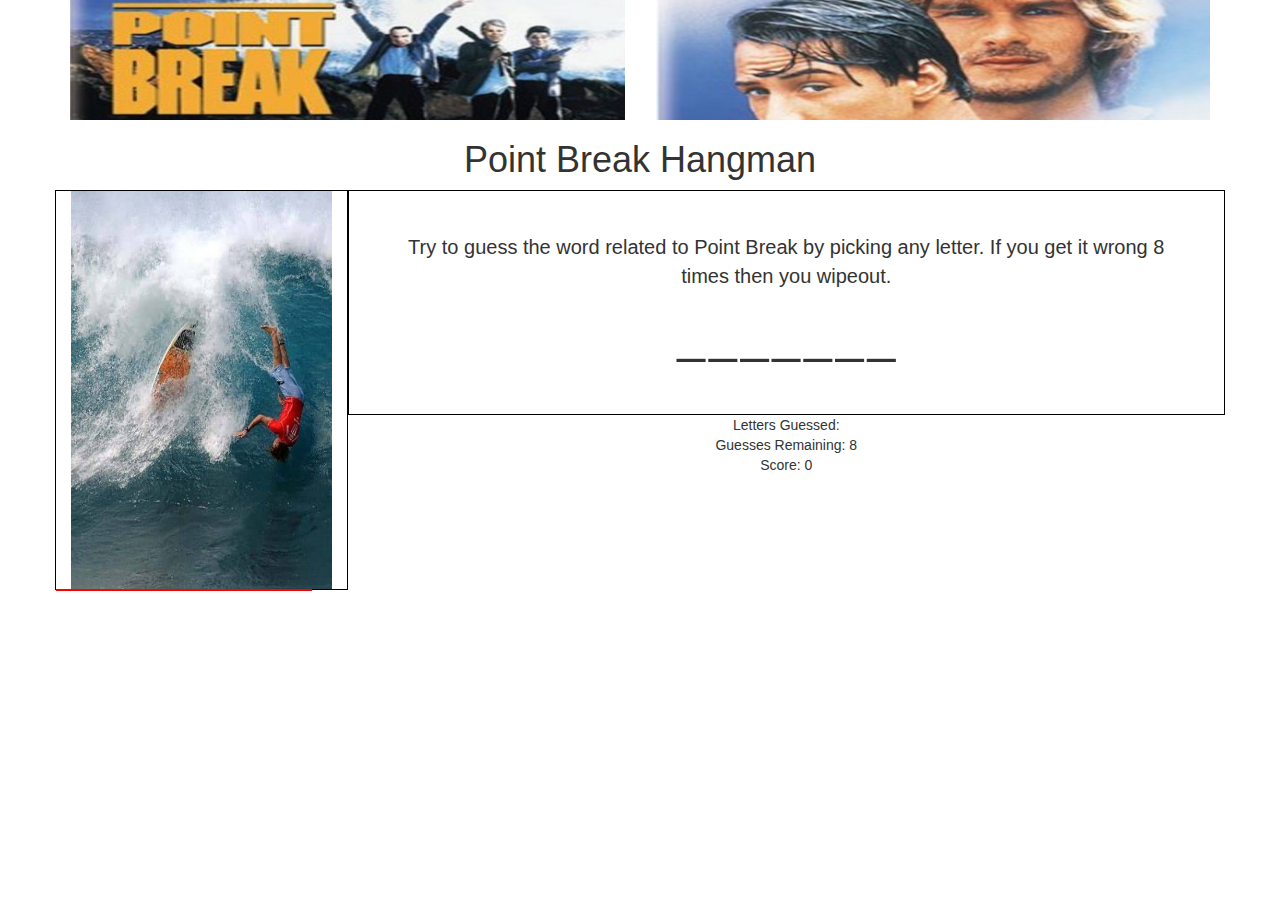
==== index.html @ 53463a0a "First upload of updated hangman" ====
<!DOCTYPE html>
<html lang="en">
<head>
    <meta charset="UTF-8">
    <meta name="viewport" content="width=device-width, initial-scale=1.0">
    <meta http-equiv="X-UA-Compatible" content="ie=edge">
    <!-- <script type="text/javascript" src="assets/javascript/game.js"></script> -->
    <link rel="stylesheet" href="https://maxcdn.bootstrapcdn.com/bootstrap/3.3.7/css/bootstrap.min.css" integrity="sha384-BVYiiSIFeK1dGmJRAkycuHAHRg32OmUcww7on3RYdg4Va+PmSTsz/K68vbdEjh4u" crossorigin="anonymous">
    <link rel="stylesheet" href="assets/css/style.css">
    <link rel="stylesheet" href="assets/css/reset.css">
    <title>Document</title>
</head>
<body>
    <div class="container">
        <div class="row">
            <div class="col-lg-0"></div>
            <div class="col-lg-6">
                <img id="pblogopic" src="assets/images/PointBreakLogo.png" alt="Point Break Logo">
            </div>
            <div class="col-lg-6">
                    <img id="ubpic" src="assets/images/UtahBodhi.png" alt="Point Break Logo">
            </div>
            <div class"col-lg-0"></div>
        </div>
        <div class="row">
            <h1 id="title">Point Break<span> Hangman</span></h1>
        </div>
        <div class="row">
            <div id="wipeoutbox" class="col-lg-3">
                <img id="wipeoutpic" src="assets/images/wipeout.png">
                    <div class = "row">
                        <div id="picsection1" class="col-lg-1"></div>
                        <div id="picsection2" class="col-lg-1"></div>
                        <div id="picsection3" class="col-lg-1"></div>
                        <div id="picsection4" class="col-lg-1"></div>
                        <div id="picsection5" class="col-lg-1"></div>
                        <div id="picsection6" class="col-lg-1"></div>
                        <div id="picsection7" class="col-lg-1"></div>
                        <div id="picsection8" class="col-lg-1"></div>
                        <!-- <div id="picsection9" class="col-lg-1"></div>
                        <div id="picsection10" class="col-lg-1"></div>
                        <div id="picsection11" class="col-lg-1"></div>
                        <div id="picsection12" class="col-lg-1"></div> -->
                </div>
            </div>
            <div class="col-lg-9">
                <!-- <div class="row">
                    <h2 id="wordtitle">Current Word</h2>
                </div> -->
                <div id="wordslocation" class="row">
                    <p id="winlosemessage">Try to guess the word related to Point Break by picking any letter.  If you get it wrong 8 times then you wipeout.</p>
                    <span id="letter1"></span>
                    <span id="letter2"></span>
                    <span id="letter3"></span>
                    <span id="letter4"></span>
                    <span id="letter5"></span>
                    <span id="letter6"></span>
                    <span id="letter7"></span>
                    <span id="letter8"></span>
                    <span id="letter9"></span>
                    <span id="letter10"></span>
                    <span id="letter11"></span>
                    <span id="letter12"></span>
                    <span id="letter13"></span>
                    <span id="letter14"></span>
                    <span id="letter15"></span>
                    <span id="letter16"></span>
                </div>   
                <div class="row">
                    <div id="guessedbox"><span id="guessedtitle">Letters Guessed: </span><span id="guessed"></span></div>
                </div>
                <div class="row">
                    <div id="remainingbox"><span id="remainingtitle">Guesses Remaining: </span><span id="remaining"></span></div>
                    </div> 
                <div class="row">
                    <div id="scorebox"><span id="scoretitle">Score: </span><span id="score"></span></div>
                </div>
            </div>

        </div>
    </div>
    <script>
        var wordsArray = ["Bodhi", "JohnnyUtah", "Surfing", "Skydiving", "FBI", "BankRobbers"]
        var guess
        var badguess = 0
        var goodguess = 0
        var badguessArray = []
        var guessesremaining = 8
        var score = 0
        var currentword
        var random = Math.floor(Math.random() * wordsArray.length)
        var word = wordsArray[random]

        // currentword = random;    
        // if("<insert if statement here>"){
        //     currentword = random
        // }
        function keepscore(){
            score = score + 1
        }    
        
        if (word === "Bodhi") {
            document.querySelector("#letter5").innerHTML = "_";
            document.querySelector("#letter6").innerHTML = "_";
            document.querySelector("#letter7").innerHTML = "_";
            document.querySelector("#letter8").innerHTML = "_";
            document.querySelector("#letter9").innerHTML = "_";
        }

        if (word === "JohnnyUtah"){
            document.querySelector("#letter4").innerHTML = "_";
            document.querySelector("#letter5").innerHTML = "_";
            document.querySelector("#letter6").innerHTML = "_";
            document.querySelector("#letter7").innerHTML = "_";
            document.querySelector("#letter8").innerHTML = "_";
            document.querySelector("#letter9").innerHTML = "_  ";
            document.querySelector("#letter10").innerHTML = "_";
            document.querySelector("#letter11").innerHTML = "_";
            document.querySelector("#letter12").innerHTML = "_";
            document.querySelector("#letter13").innerHTML = "_";
        }       

        if (word === "Skydiving"){
            document.querySelector("#letter4").innerHTML = "_";
            document.querySelector("#letter5").innerHTML = "_";
            document.querySelector("#letter6").innerHTML = "_";
            document.querySelector("#letter7").innerHTML = "_";
            document.querySelector("#letter8").innerHTML = "_";
            document.querySelector("#letter9").innerHTML = "_";
            document.querySelector("#letter10").innerHTML = "_";
            document.querySelector("#letter11").innerHTML = "_";
            document.querySelector("#letter12").innerHTML = "_";
        }       

        if (word === "Surfing"){
            document.querySelector("#letter5").innerHTML = "_";
            document.querySelector("#letter6").innerHTML = "_";
            document.querySelector("#letter7").innerHTML = "_";
            document.querySelector("#letter8").innerHTML = "_";
            document.querySelector("#letter9").innerHTML = "_";
            document.querySelector("#letter10").innerHTML = "_";
            document.querySelector("#letter11").innerHTML = "_";
        }       

        if (word === "FBI") {
            document.querySelector("#letter7").innerHTML = "_";
            document.querySelector("#letter8").innerHTML = "_";
            document.querySelector("#letter9").innerHTML = "_";
        }

            if (word === "BankRobbers"){
            document.querySelector("#letter4").innerHTML = "_";
            document.querySelector("#letter5").innerHTML = "_";
            document.querySelector("#letter6").innerHTML = "_";
            document.querySelector("#letter7").innerHTML = "_ ";
            document.querySelector("#letter8").innerHTML = " _";
            document.querySelector("#letter9").innerHTML = "_";
            document.querySelector("#letter10").innerHTML = "_";
            document.querySelector("#letter11").innerHTML = "_";
            document.querySelector("#letter12").innerHTML = "_";
            document.querySelector("#letter13").innerHTML = "_";
            document.querySelector("#letter13").innerHTML = "_";
        }


        document.querySelector("#score").innerHTML = score
        // document.querySelector("#letter1").innerHTML = 
        document.querySelector("#remaining").innerHTML = guessesremaining
        document.addEventListener("keyup", function() {    
            guess = event.key;
            document.querySelector("#letter1").innerHTML = "";
            if (word.toLowerCase().includes(guess)){
                // document.querySelector("#letter1").innerHTML = "Good Guess"
                goodguess = goodguess + 1;
                // pass this to good guess span in html
            }
            else {
            // pass this to bad guess span
                badguess = badguess + 1;
                guessesremaining = guessesremaining - 1;
                document.querySelector("#remaining").innerHTML = guessesremaining;
                badguessArray.push(guess)
                document.querySelector("#guessed").innerHTML = badguessArray
            }
            if (badguess === 8){
                document.querySelector("#winlosemessage").innerHTML = "You Just Wiped Out, Brah!  Press Any Key To Try Again." 
                document.onkeyup = function(event){
                    location.reload()
                    }    
                document.querySelector("#score").innerHTML = score
            }
            if (word === "Bodhi") {
                if (guess.toLowerCase().includes("b")) {
                    document.querySelector("#letter5").innerHTML = "B"
                }

                if (guess.toLowerCase().includes("o")) {
                    document.querySelector("#letter6").innerHTML = "o"
                }

                if (guess.toLowerCase().includes("d")) {
                    document.querySelector("#letter7").innerHTML = "d"
                }

                if (guess.toLowerCase().includes("h")) {
                    document.querySelector("#letter8").innerHTML = "h"
                }

                if (guess.toLowerCase().includes("i")) {
                    document.querySelector("#letter9").innerHTML = "i"
                }

            }    

            if (word === "JohnnyUtah") {
                if (guess.toLowerCase().includes("j")) {
                    document.querySelector("#letter4").innerHTML = "J"
                }

                if (guess.toLowerCase().includes("o")) {
                    document.querySelector("#letter5").innerHTML = "o"
                }

                if (guess.toLowerCase().includes("h")) {
                    document.querySelector("#letter6").innerHTML = "h"
                }

                if (guess.toLowerCase().includes("n")) {
                    document.querySelector("#letter7").innerHTML = "n"
                }

                if (guess.toLowerCase().includes("n")) {
                    document.querySelector("#letter8").innerHTML = "n"
                }
        
                if (guess.toLowerCase().includes("y")) {
                    document.querySelector("#letter9").innerHTML = "y "
                }

                if (guess.toLowerCase().includes("u")) {
                    document.querySelector("#letter10").innerHTML = "U"
                }

                if (guess.toLowerCase().includes("t")) {
                    document.querySelector("#letter11").innerHTML = "t"
                }

                if (guess.toLowerCase().includes("a")) {
                    document.querySelector("#letter12").innerHTML = "a"
                }

                if (guess.toLowerCase().includes("h")) {
                    document.querySelector("#letter13").innerHTML = "h"
                }    
            }

            if (word === "Surfing") {
                if (guess.toLowerCase().includes("s")) {
                    document.querySelector("#letter5").innerHTML = "S"
                }

                if (guess.toLowerCase().includes("u")) {
                    document.querySelector("#letter6").innerHTML = "u"
                }

                if (guess.toLowerCase().includes("r")) {
                    document.querySelector("#letter7").innerHTML = "r"
                }

                if (guess.toLowerCase().includes("f")) {
                    document.querySelector("#letter8").innerHTML = "f"
                }

                if (guess.toLowerCase().includes("i")) {
                    document.querySelector("#letter9").innerHTML = "i"
                }
        
                if (guess.toLowerCase().includes("n")) {
                    document.querySelector("#letter10").innerHTML = "n"
                }

                if (guess.toLowerCase().includes("g")) {
                    document.querySelector("#letter11").innerHTML = "g"
                }
            }

            if (word === "Skydiving") {
                if (guess.toLowerCase().includes("s")) {
                    document.querySelector("#letter4").innerHTML = "S"
                }

                if (guess.toLowerCase().includes("k")) {
                    document.querySelector("#letter5").innerHTML = "k"
                }

                if (guess.toLowerCase().includes("y")) {
                    document.querySelector("#letter6").innerHTML = "y"
                }

                if (guess.toLowerCase().includes("d")) {
                    document.querySelector("#letter7").innerHTML = "d"
                }

                if (guess.toLowerCase().includes("i")) {
                    document.querySelector("#letter8").innerHTML = "i"
                }
        
                if (guess.toLowerCase().includes("v")) {
                    document.querySelector("#letter9").innerHTML = "v"
                }

                if (guess.toLowerCase().includes("i")) {
                    document.querySelector("#letter10").innerHTML = "i"
                }

                if (guess.toLowerCase().includes("n")) {
                    document.querySelector("#letter11").innerHTML = "n"
                }

                if (guess.toLowerCase().includes("g")) {
                    document.querySelector("#letter12").innerHTML = "g"
                }
            }

            if (word === "FBI") {
                if (guess.toLowerCase().includes("f")) {
                    document.querySelector("#letter7").innerHTML = "F"
                }

                if (guess.toLowerCase().includes("b")) {
                    document.querySelector("#letter8").innerHTML = "B"
                }

                if (guess.toLowerCase().includes("i")) {
                    document.querySelector("#letter9").innerHTML = "I"
                }
            }

            if (word === "BankRobbers") {
                if (guess.toLowerCase().includes("b")) {
                    document.querySelector("#letter4").innerHTML = "B"
                }

                if (guess.toLowerCase().includes("a")) {
                    document.querySelector("#letter5").innerHTML = "a"
                }

                if (guess.toLowerCase().includes("n")) {
                    document.querySelector("#letter6").innerHTML = "n"
                }

                if (guess.toLowerCase().includes("k")) {
                    document.querySelector("#letter7").innerHTML = "k "
                }

                if (guess.toLowerCase().includes("r")) {
                    document.querySelector("#letter8").innerHTML = "R"
                }
        
                if (guess.toLowerCase().includes("o")) {
                    document.querySelector("#letter9").innerHTML = "o"
                }

                if (guess.toLowerCase().includes("b")) {
                    document.querySelector("#letter10").innerHTML = "b"
                }

                if (guess.toLowerCase().includes("b")) {
                    document.querySelector("#letter11").innerHTML = "b"
                }

                if (guess.toLowerCase().includes("e")) {
                    document.querySelector("#letter12").innerHTML = "e"
                }

                if (guess.toLowerCase().includes("r")) {
                    document.querySelector("#letter13").innerHTML = "r"
                }    

                if (guess.toLowerCase().includes("s")) {
                    document.querySelector("#letter14").innerHTML = "s"
                }    
            }
                //need to add this to each word's conditional statement with the correct number of letters
                if (goodguess === word.length - 2) {
                document.querySelector("#winlosemessage").innerHTML = "Great Job Catching That Tube, Brah!  Press Any Key To Try Again"
                document.onkeyup = function(event){
                    location.reload()
                    }    
                keepscore();   
                document.querySelector("#score").innerHTML = score
                }    


            if (goodguess === word.length) {
                document.querySelector("#winlosemessage").innerHTML = "Great Job Catching That Tube, Brah!  Press Any Key To Try Again"
                document.onkeyup = function(event){
                    location.reload()
                    }    
                keepscore();   
                document.querySelector("#score").innerHTML = score    
            }

            if (goodguess === word.length) {
                document.querySelector("#winlosemessage").innerHTML = "Great Job Catching That Tube, Brah!  Press Any Key To Try Again."
                document.onkeyup = function(event){
                    location.reload()
                    }    
                keepscore();   
                document.querySelector("#score").innerHTML = score
                }
        })    
            // function bodhiguess(){

            //     if (guess.toLowerCase() = "b") {

            //         document.querySelector("#letter5").innerHTML = "B"
            //     }
                
            //     if (guess.toLowerCase() = "o") {
            //         document.querySelector("letter6").innerHTML = "o"
            //     }

            //     if (guess.toLowerCase() = "d") {
            //         document.querySelector("#letter7").innerHTML = "d"
            //     }

            //     if (guess.toLowerCase() = "h") {
            //         document.querySelector("#letter8").innerHTML = "h"
            //     }

            //     if (guess.toLowerCase() = "i") {
            //         document.querySelector("#letter9").innerHTML = "i"
            //     }
            // }
    </script>
</body>
</html>
---- assets/css/style.css ----
/* .col-lg-3{
    border: 1px solid red;
} */

/* .row{
    border: 1px solid purple;
} */

#pblogopic{
    height: 120px;
    width: 100%;
}
#ubpic{
    height: 120px;
    width: 100%;
}

#wipeoutbox{
    height: 400px;
    border: 1px solid black;
}

#wipeoutpic{
    height: 100%;
    width: 100%;
    z-index: -1;
    float: left;
}

div[id*='picsection']{
    text-align: center;
    height: 100%;
    border: 1px solid red;
    z-index: 10;
    top: 0;
    left: 0;
}

#picsection1{
    text-align: center;
    height: 100%;
    border: 1px solid red;
    z-index: 1;
    float: left;
    position: relative;
}

#title{
    text-align: center;
}

#wordtitle{
    text-align: center;
}

#wordslocation{
    text-align: center;
    padding: 5%;
    border: 1px solid black;
}

div[id*='box']{
    text-align: center;
}

#winlosemessage{
    font-size: 20px;
}

span[id*='letter']{
    font-size: 50px;
}
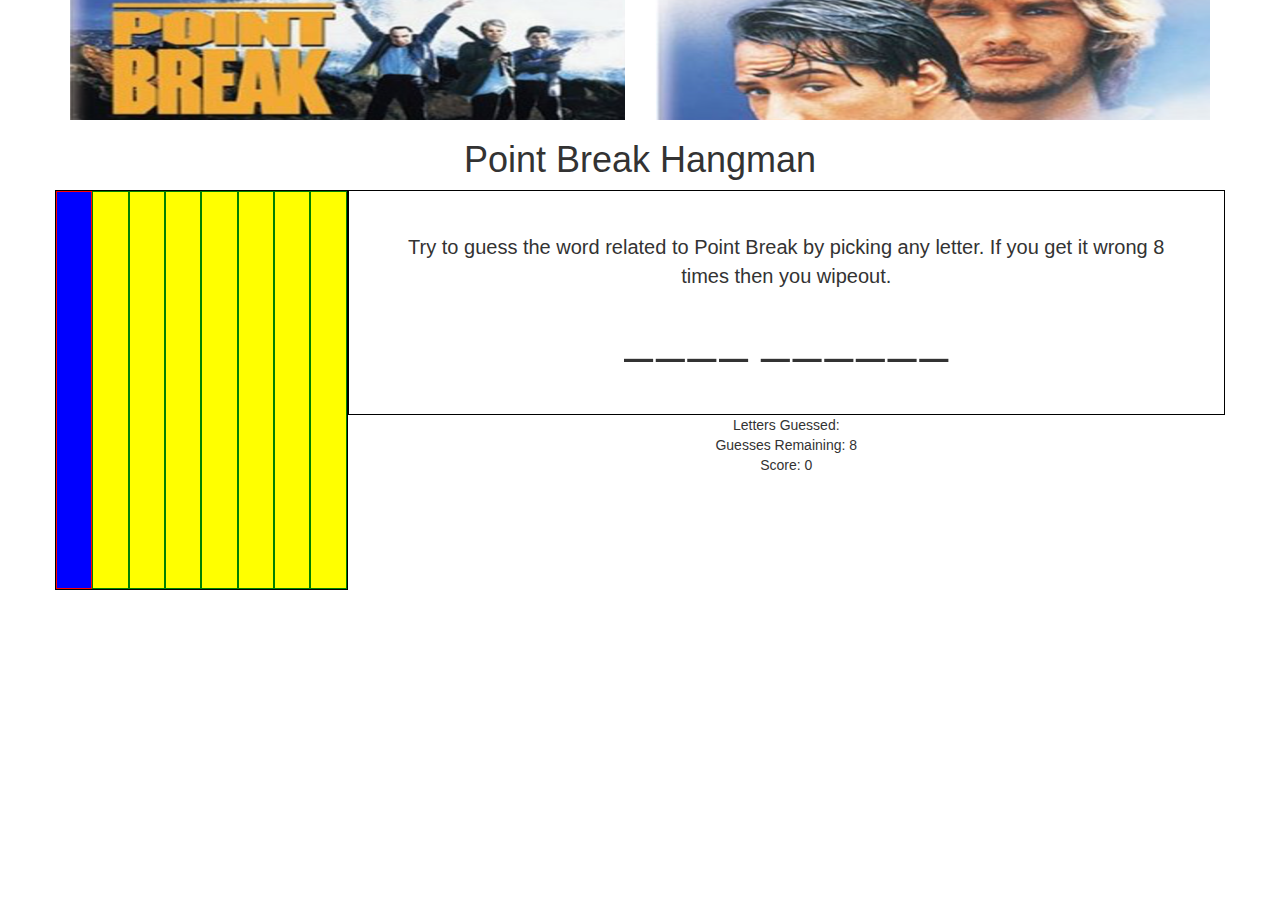
==== commit d350d68f: "most recent update, making progress on hiding/displaying wipeout picture" ====
--- a/index.html
+++ b/index.html
@@ -28,7 +28,7 @@
         <div class="row">
             <div id="wipeoutbox" class="col-lg-3">
                 <img id="wipeoutpic" src="assets/images/wipeout.png">
-                    <div class = "row">
+                    <div class = "row rowtest">
                         <div id="picsection1" class="col-lg-1"></div>
                         <div id="picsection2" class="col-lg-1"></div>
                         <div id="picsection3" class="col-lg-1"></div>
@@ -181,6 +181,9 @@
                 document.querySelector("#remaining").innerHTML = guessesremaining;
                 badguessArray.push(guess)
                 document.querySelector("#guessed").innerHTML = badguessArray
+                // for (var i = 1; i < 9; i++){
+                //     $("#picsection[i]").addClass("picsectionreveal")
+                // }
             }
             if (badguess === 8){
                 document.querySelector("#winlosemessage").innerHTML = "You Just Wiped Out, Brah!  Press Any Key To Try Again." 
@@ -252,6 +255,15 @@
                 if (guess.toLowerCase().includes("h")) {
                     document.querySelector("#letter13").innerHTML = "h"
                 }    
+
+                if (goodguess === word.length - 2) {
+                    document.querySelector("#winlosemessage").innerHTML = "Great Job Catching That Tube, Brah!  Press Any Key To Try Again"
+                    document.onkeyup = function(event){
+                        location.reload()
+                    }    
+                    keepscore();   
+                    document.querySelector("#score").innerHTML = score
+                }    
             }
 
             if (word === "Surfing") {
@@ -282,6 +294,16 @@
                 if (guess.toLowerCase().includes("g")) {
                     document.querySelector("#letter11").innerHTML = "g"
                 }
+
+                if (goodguess === word.length) {
+                    document.querySelector("#winlosemessage").innerHTML = "Great Job Catching That Tube, Brah!  Press Any Key To Try Again"
+                    document.onkeyup = function(event){
+                        location.reload()
+                    }    
+                    keepscore();   
+                    document.querySelector("#score").innerHTML = score
+                }    
+
             }
 
             if (word === "Skydiving") {
@@ -320,6 +342,15 @@
                 if (guess.toLowerCase().includes("g")) {
                     document.querySelector("#letter12").innerHTML = "g"
                 }
+
+                if (goodguess === word.length-1) {
+                    document.querySelector("#winlosemessage").innerHTML = "Great Job Catching That Tube, Brah!  Press Any Key To Try Again"
+                    document.onkeyup = function(event){
+                        location.reload()
+                    }    
+                    keepscore();   
+                    document.querySelector("#score").innerHTML = score
+                }    
             }
 
             if (word === "FBI") {
@@ -334,6 +365,14 @@
                 if (guess.toLowerCase().includes("i")) {
                     document.querySelector("#letter9").innerHTML = "I"
                 }
+                if (goodguess === word.length) {
+                    document.querySelector("#winlosemessage").innerHTML = "Great Job Catching That Tube, Brah!  Press Any Key To Try Again"
+                    document.onkeyup = function(event){
+                        location.reload()
+                    }    
+                    keepscore();   
+                    document.querySelector("#score").innerHTML = score
+                }    
             }
 
             if (word === "BankRobbers") {
@@ -380,35 +419,38 @@
                 if (guess.toLowerCase().includes("s")) {
                     document.querySelector("#letter14").innerHTML = "s"
                 }    
-            }
-                //need to add this to each word's conditional statement with the correct number of letters
-                if (goodguess === word.length - 2) {
-                document.querySelector("#winlosemessage").innerHTML = "Great Job Catching That Tube, Brah!  Press Any Key To Try Again"
-                document.onkeyup = function(event){
-                    location.reload()
-                    }    
-                keepscore();   
-                document.querySelector("#score").innerHTML = score
-                }    
-
-
-            if (goodguess === word.length) {
-                document.querySelector("#winlosemessage").innerHTML = "Great Job Catching That Tube, Brah!  Press Any Key To Try Again"
-                document.onkeyup = function(event){
-                    location.reload()
+
+                if (goodguess === word.length - 3) {
+                    document.querySelector("#winlosemessage").innerHTML = "Great Job Catching That Tube, Brah!  Press Any Key To Try Again"
+                    document.onkeyup = function(event){
+                        location.reload()
                     }    
                 keepscore();   
                 document.querySelector("#score").innerHTML = score    
-            }
-
-            if (goodguess === word.length) {
-                document.querySelector("#winlosemessage").innerHTML = "Great Job Catching That Tube, Brah!  Press Any Key To Try Again."
-                document.onkeyup = function(event){
-                    location.reload()
-                    }    
-                keepscore();   
-                document.querySelector("#score").innerHTML = score
-                }
+                }
+
+            }
+                //need to add this to each word's conditional statement with the correct number of letters
+
+
+
+            // if (goodguess === word.length) {
+            //     document.querySelector("#winlosemessage").innerHTML = "Great Job Catching That Tube, Brah!  Press Any Key To Try Again"
+            //     document.onkeyup = function(event){
+            //         location.reload()
+            //         }    
+            //     keepscore();   
+            //     document.querySelector("#score").innerHTML = score    
+            // }
+
+            // if (goodguess === word.length) {
+            //     document.querySelector("#winlosemessage").innerHTML = "Great Job Catching That Tube, Brah!  Press Any Key To Try Again."
+            //     document.onkeyup = function(event){
+            //         location.reload()
+            //         }    
+            //     keepscore();   
+            //     document.querySelector("#score").innerHTML = score
+            // }
         })    
             // function bodhiguess(){
 
--- a/assets/css/style.css
+++ b/assets/css/style.css
@@ -25,24 +25,127 @@
     width: 100%;
     z-index: -1;
     float: left;
+    /* display: none; */
+    /* hiding the wipeout pic */
 }
 
-div[id*='picsection']{
+/* div[id*='picsection']{
     text-align: center;
     height: 100%;
+    border: 1px solid purple;
+    z-index: 10;
+    top: 0;
+    left: 0;
+    position: absolute;
+
+} */
+
+#picsection1{
+    text-align: center;
+    height: 100%;
+    width: 12.5%;
     border: 1px solid red;
     z-index: 10;
+    background-color: blue;
+    position: absolute;
     top: 0;
     left: 0;
 }
 
-#picsection1{
+#picsection2{
     text-align: center;
     height: 100%;
-    border: 1px solid red;
-    z-index: 1;
+    width: 12.5%;
+    border: 1px solid green;
+    background-color: yellow;
+    z-index: 10;
     float: left;
-    position: relative;
+    top: 0;
+    left: 12.5%;
+    position: absolute;
+}
+
+#picsection3{
+    text-align: center;
+    height: 100%;
+    width: 12.5%;
+    border: 1px solid green;
+    background-color: yellow;
+    z-index: 10;
+    float: left;
+    top: 0;
+    left: 25%;
+    position: absolute;
+}
+
+#picsection4{
+    text-align: center;
+    height: 100%;
+    width: 12.5%;
+    border: 1px solid green;
+    background-color: yellow;
+    z-index: 10;
+    float: left;
+    top: 0;
+    left: 37.5%;
+    position: absolute;
+}
+
+#picsection5{
+    text-align: center;
+    height: 100%;
+    width: 12.5%;
+    border: 1px solid green;
+    background-color: yellow;
+    z-index: 10;
+    float: left;
+    top: 0;
+    left: 50%;
+    position: absolute;
+}
+
+#picsection6{
+    text-align: center;
+    height: 100%;
+    width: 12.5%;
+    border: 1px solid green;
+    background-color: yellow;
+    z-index: 10;
+    float: left;
+    top: 0;
+    left: 62.5%;
+    position: absolute;
+}
+
+#picsection7{
+    text-align: center;
+    height: 100%;
+    width: 12.5%;
+    border: 1px solid green;
+    background-color: yellow;
+    z-index: 10;
+    float: left;
+    top: 0;
+    left: 75%;
+    position: absolute;
+}
+
+#picsection8{
+    text-align: center;
+    height: 100%;
+    width: 12.5%;
+    border: 1px solid green;
+    background-color: yellow;
+    z-index: 10;
+    float: left;
+    top: 0;
+    left: 87.5%;
+    position: absolute;
+}
+
+.rowtest{   
+    height: 100%;
+    border: 3px solid orange;
 }
 
 #title{
@@ -71,3 +174,8 @@
     font-size: 50px;
 }    
 
+#picsectionreveal{
+    z-index: -10;
+    display: none;
+}
+
